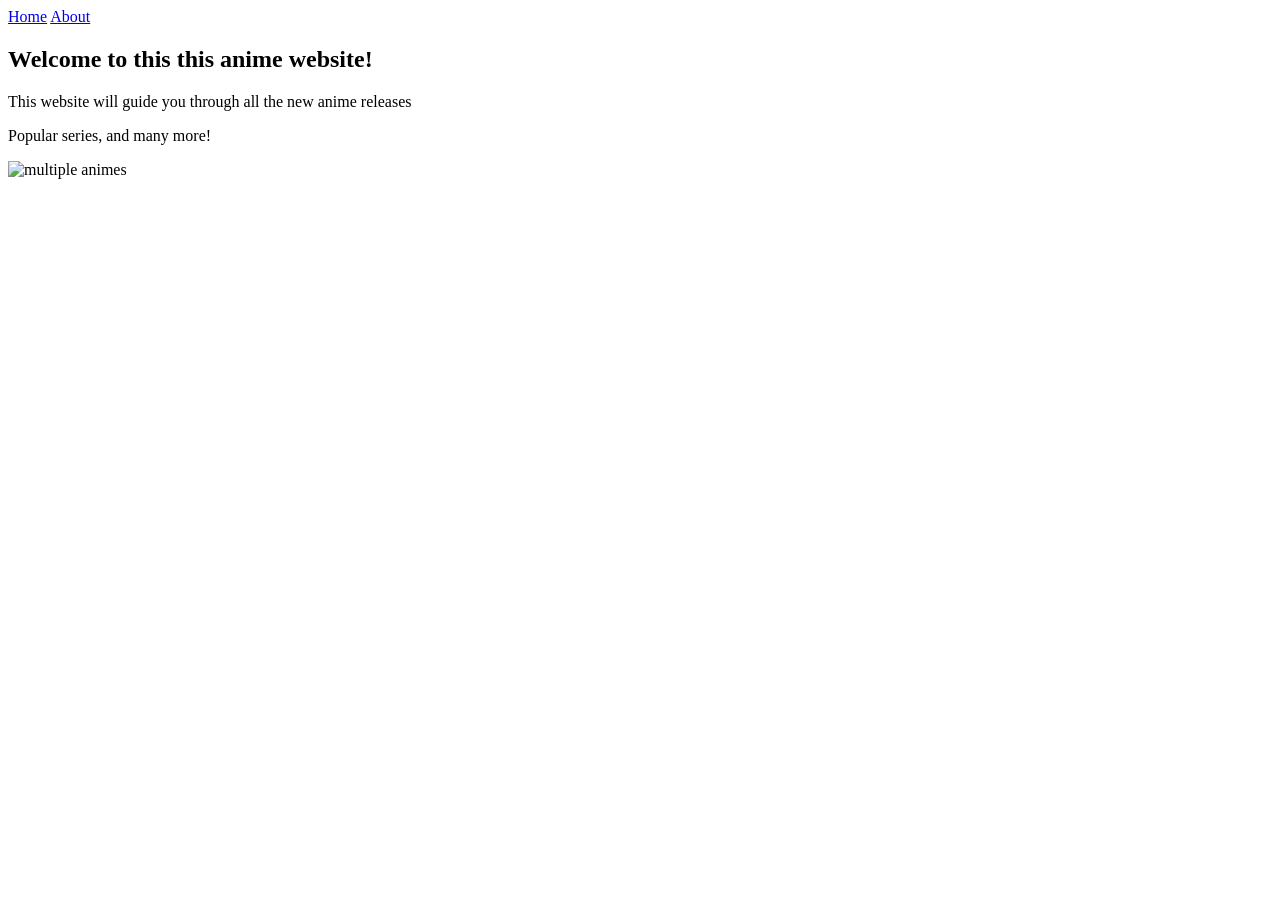
==== index.html @ 6a33e0a8 "Add files via upload" ====
<!DOCTYPE html>
<html>
    <head>
        <title>Anime website</title>
    </head>
    <body>
        <header>
            <nav>
                <a class ="active" href="home.html">Home</a>
                <a class ="active" href="about.html">About</a>
            </nav>
        </header>
        <h2 id="Home">Welcome to this this anime website!</h2>
        <p>This website will guide you through all the new anime releases</p>
        <p>Popular series, and many more!</p>
        <img src="https://images.unsplash.com/photo-1613376023733-0a73315d9b06?w=700&auto=format&fit=crop&q=60&ixlib=rb-4.1.0&ixid=M3wxMjA3fDB8MHxzZWFyY2h8N3x8YW5pbWV8ZW58MHx8MHx8fDA%3D" alt="multiple animes"/>

    </body>

<meta charset="UTF-8">
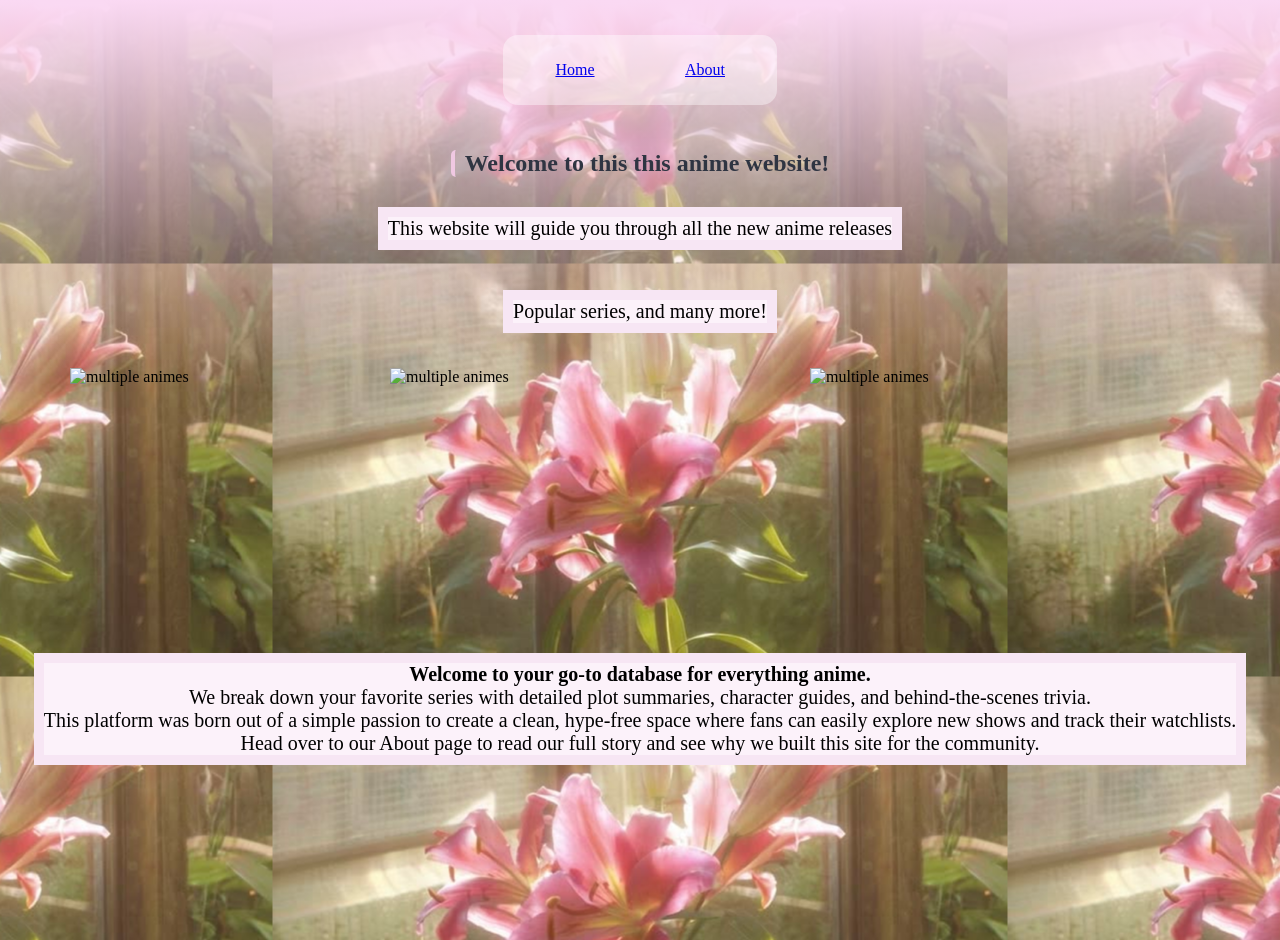
==== commit b9fc1134: "Add files via upload" ====
--- a/index.html
+++ b/index.html
@@ -1,20 +1,31 @@
 <!DOCTYPE html>
 <html>
     <head>
-        <title>Anime website</title>
+        <link rel="stylesheet" href="style.css"/>
+        <title>AnimeOasis</title>
     </head>
     <body>
         <header>
-            <nav>
-                <a class ="active" href="home.html">Home</a>
-                <a class ="active" href="about.html">About</a>
-            </nav>
+    <div>
+          <nav>
+           <a class="active" href="home.html">Home</a>
+           <a class="button" href="about.html">About</a>
+        </nav>
+    </div>
         </header>
         <h2 id="Home">Welcome to this this anime website!</h2>
         <p>This website will guide you through all the new anime releases</p>
         <p>Popular series, and many more!</p>
-        <img src="https://images.unsplash.com/photo-1613376023733-0a73315d9b06?w=700&auto=format&fit=crop&q=60&ixlib=rb-4.1.0&ixid=M3wxMjA3fDB8MHxzZWFyY2h8N3x8YW5pbWV8ZW58MHx8MHx8fDA%3D" alt="multiple animes"/>
-
+    <div>
+        <img class="home1" src="https://images.unsplash.com/photo-1613376023733-0a73315d9b06?w=700&auto=format&fit=crop&q=60&ixlib=rb-4.1.0&ixid=M3wxMjA3fDB8MHxzZWFyY2h8N3x8YW5pbWV8ZW58MHx8MHx8fDA%3D" alt="multiple animes" width="300" height="250">
+        <img class="home1" src="https://images.pexels.com/photos/36942551/pexels-photo-36942551.jpeg" alt="multiple animes" width="400" height="250">
+        <img class="home1" src="https://images.unsplash.com/photo-1783521885281-6499a191951e?w=500&auto=format&fit=crop&q=60&ixlib=rb-4.1.0&ixid=M3wxMjA3fDB8MHxzZWFyY2h8MTB8fGFuaW1lfGVufDB8fDB8fHww" alt="multiple animes" width="400" height="250">
+    </div> 
+        <p>
+            <strong>Welcome to your go-to database for everything anime.</strong><br>
+               We break down your favorite series with detailed plot summaries, character guides, and behind-the-scenes trivia.<br>
+               This platform was born out of a simple passion to create a clean, hype-free space where fans can easily explore new shows and track their watchlists.<br>
+               Head over to our About page to read our full story and see why we built this site for the community.
+        </p>   
     </body>
-
 <meta charset="UTF-8">
--- a/style.css
+++ b/style.css
@@ -0,0 +1,97 @@
+p {
+text-align: center;
+font-family: Lucida Console;
+font-size: 20px;
+background-color: rgb(252, 242, 250);
+border: 10px solid #f7e6f4;
+
+}
+
+div {
+    display: flex;
+    justify-content: center;
+    align-items: center;
+    gap: 20px;
+    border-radius: 5px;
+    margin: 15px;
+    margin: 15px;
+}
+
+.home{
+border-radius: 5px;
+cursor: pointer;
+transition: 0.3s;   
+}
+
+#home1:hover {opacity: 0.7;}
+
+.active,
+.button {
+    width: 120px;
+    padding: 14px 0;
+    text-align: center;
+    border-radius: 8px;
+}
+
+body {
+  background-color: #fad9f3; 
+  margin: 0;  
+  padding: 20px;
+  display: flex;
+  flex-direction: column;
+  align-items: center; 
+  min-height: 100vh;    
+  background-image:  linear-gradient(to bottom, #fad9f3 0%, rgba(250, 217, 243, 0) 40%), url("847661961159197337.jpg");  
+  background-position: center;        
+}
+
+h2 {
+   display: flex;
+  justify-content: center; 
+  align-items: center;
+  gap: 20px;
+  border-radius: 5px;
+}
+
+footer {
+  background-color: #c1f5f0;
+  padding: 6px;
+  text-align: center;
+  color: rgb(243, 214, 243);
+}
+
+.image-container {
+    display: flex;
+    gap: 20px; 
+}
+
+.home2 {
+    width: 300px; 
+    border-radius: 20px;
+    height: auto;
+    width: 300px;
+    height: 200px;
+    padding: 10px;
+    margin: 20px;
+    border: 2px solid #f7e6f4;
+}
+
+.aboutme {
+    gap: 20px; 
+}
+
+h2 {
+    color: #2f3542;
+    margin-top: 30px;
+    margin-bottom: 10px;
+    border-left: 4px solid #f0c8e2;
+    padding-left: 10px;
+}
+
+nav {
+    display: flex;
+    gap: 10px;
+    padding: 12px;
+    background: rgba(255,255,255,0.4);
+    border-radius: 15px;
+}
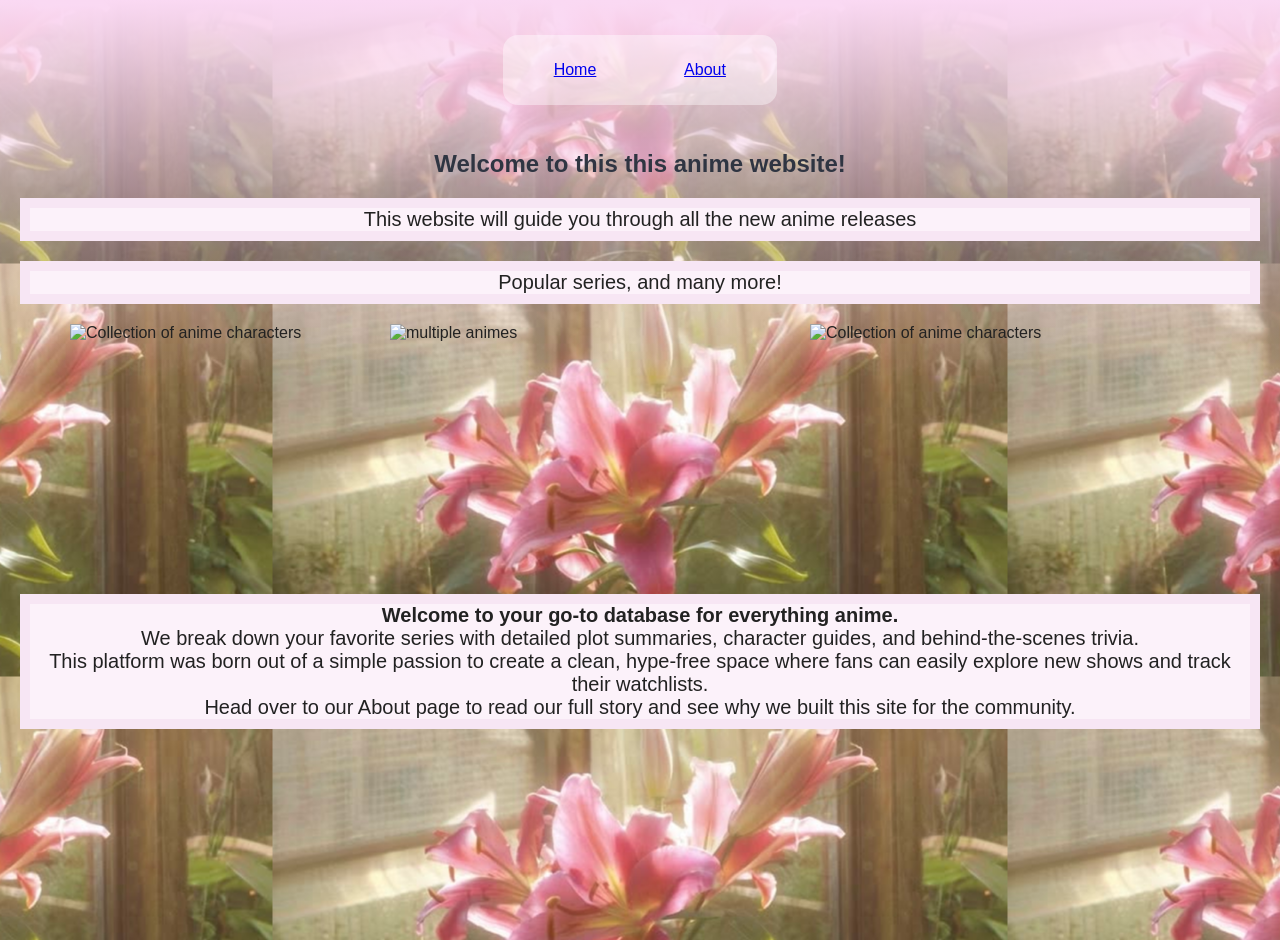
==== commit 674f414a: "Add files via upload" ====
--- a/index.html
+++ b/index.html
@@ -1,31 +1,36 @@
 <!DOCTYPE html>
-<html>
-    <head>
-        <link rel="stylesheet" href="style.css"/>
-        <title>AnimeOasis</title>
-    </head>
+<html lang="en">
+<head>
+    <meta charset="UTF-8">
+    <meta name="viewport" content="width=device-width, initial-scale=1.0">
+    <link rel="stylesheet" href="style.css"/>
+    <title>AnimeOasis</title>
+</head>
     <body>
         <header>
     <div>
-          <nav>
+          <nav aria-label="Main navigation">
            <a class="active" href="home.html">Home</a>
            <a class="button" href="about.html">About</a>
+           
         </nav>
     </div>
         </header>
+        <main>
         <h2 id="Home">Welcome to this this anime website!</h2>
         <p>This website will guide you through all the new anime releases</p>
         <p>Popular series, and many more!</p>
     <div>
-        <img class="home1" src="https://images.unsplash.com/photo-1613376023733-0a73315d9b06?w=700&auto=format&fit=crop&q=60&ixlib=rb-4.1.0&ixid=M3wxMjA3fDB8MHxzZWFyY2h8N3x8YW5pbWV8ZW58MHx8MHx8fDA%3D" alt="multiple animes" width="300" height="250">
+        <img class="home1" src="https://images.unsplash.com/photo-1613376023733-0a73315d9b06?w=700&auto=format&fit=crop&q=60&ixlib=rb-4.1.0&ixid=M3wxMjA3fDB8MHxzZWFyY2h8N3x8YW5pbWV8ZW58MHx8MHx8fDA%3D" alt="Collection of anime characters" width="300" height="250">
         <img class="home1" src="https://images.pexels.com/photos/36942551/pexels-photo-36942551.jpeg" alt="multiple animes" width="400" height="250">
-        <img class="home1" src="https://images.unsplash.com/photo-1783521885281-6499a191951e?w=500&auto=format&fit=crop&q=60&ixlib=rb-4.1.0&ixid=M3wxMjA3fDB8MHxzZWFyY2h8MTB8fGFuaW1lfGVufDB8fDB8fHww" alt="multiple animes" width="400" height="250">
+        <img class="home1" src="https://images.unsplash.com/photo-1783521885281-6499a191951e?w=500&auto=format&fit=crop&q=60&ixlib=rb-4.1.0&ixid=M3wxMjA3fDB8MHxzZWFyY2h8MTB8fGFuaW1lfGVufDB8fDB8fHww" alt="Collection of anime characters" width="400" height="250">
     </div> 
         <p>
             <strong>Welcome to your go-to database for everything anime.</strong><br>
-               We break down your favorite series with detailed plot summaries, character guides, and behind-the-scenes trivia.<br>
-               This platform was born out of a simple passion to create a clean, hype-free space where fans can easily explore new shows and track their watchlists.<br>
-               Head over to our About page to read our full story and see why we built this site for the community.
-        </p>   
+            We break down your favorite series with detailed plot summaries, character guides, and behind-the-scenes trivia.<br>
+            This platform was born out of a simple passion to create a clean, hype-free space where fans can easily explore new shows and track their watchlists.<br>
+            Head over to our About page to read our full story and see why we built this site for the community.
+        </p>
+        </main>
     </body>
-<meta charset="UTF-8">
+</html>
--- a/style.css
+++ b/style.css
@@ -1,6 +1,7 @@
+
 p {
 text-align: center;
-font-family: Lucida Console;
+font-family: Arial, sans-serif;
 font-size: 20px;
 background-color: rgb(252, 242, 250);
 border: 10px solid #f7e6f4;
@@ -35,6 +36,7 @@
 
 body {
   background-color: #fad9f3; 
+  color: #222222;
   margin: 0;  
   padding: 20px;
   display: flex;
@@ -42,22 +44,28 @@
   align-items: center; 
   min-height: 100vh;    
   background-image:  linear-gradient(to bottom, #fad9f3 0%, rgba(250, 217, 243, 0) 40%), url("847661961159197337.jpg");  
-  background-position: center;        
+  background-position: center;  
+  font-family: Arial, sans-serif;      
 }
 
 h2 {
-   display: flex;
-  justify-content: center; 
-  align-items: center;
-  gap: 20px;
-  border-radius: 5px;
+    text-align: center;
+    color: #2f3542;
+    margin-top: 30px;
+    margin-bottom: 10px;
+    font-family: Arial, sans-serif;
+}
+
+h1 {
+    text-align: center;
+    font-family: Arial, sans-serif;
 }
 
 footer {
   background-color: #c1f5f0;
+  color: #222222;
   padding: 6px;
   text-align: center;
-  color: rgb(243, 214, 243);
 }
 
 .image-container {
@@ -80,14 +88,6 @@
     gap: 20px; 
 }
 
-h2 {
-    color: #2f3542;
-    margin-top: 30px;
-    margin-bottom: 10px;
-    border-left: 4px solid #f0c8e2;
-    padding-left: 10px;
-}
-
 nav {
     display: flex;
     gap: 10px;
@@ -95,3 +95,4 @@
     background: rgba(255,255,255,0.4);
     border-radius: 15px;
 }
+
